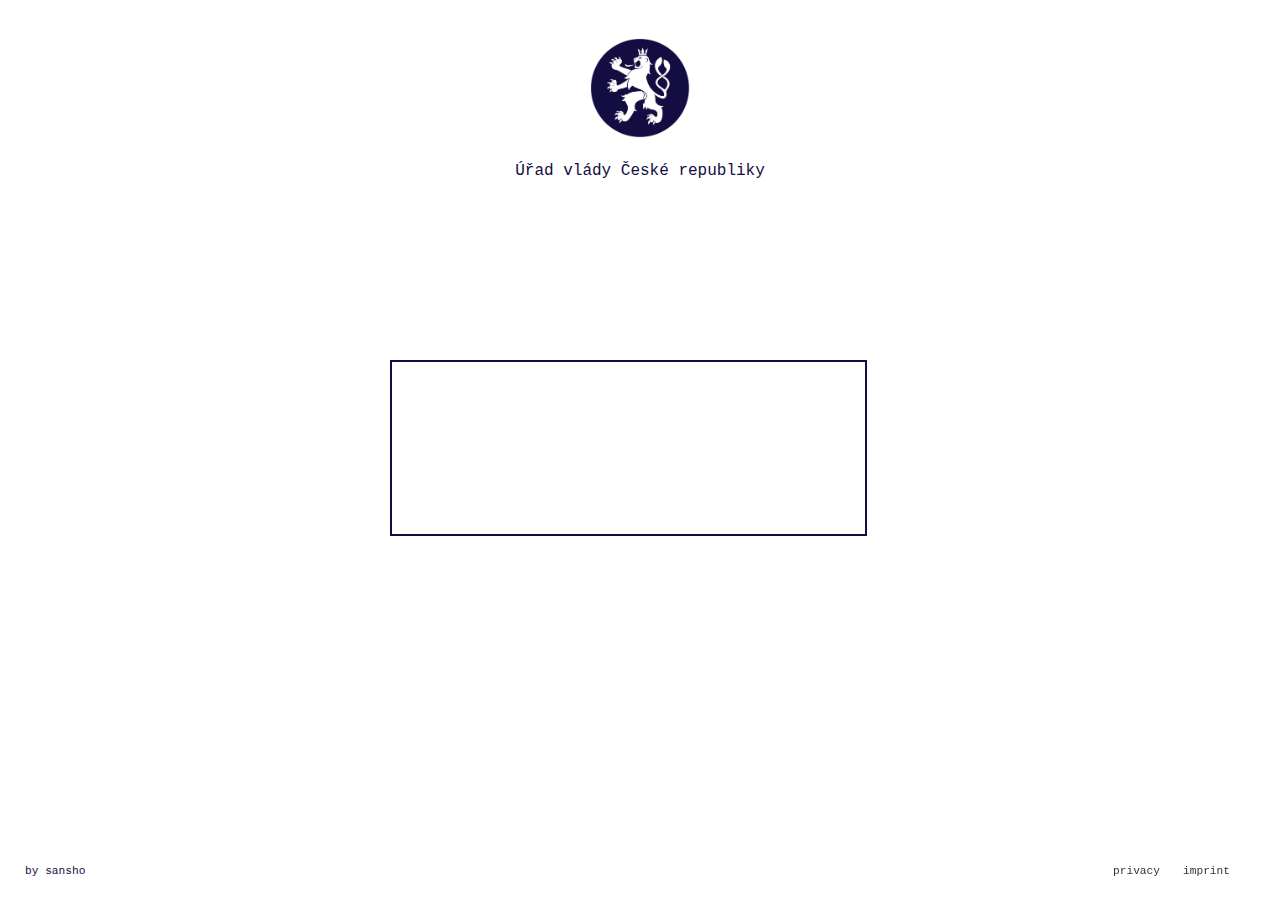
==== Berghaintrainer.html @ 71433478 "remove extra waveform canvas" ====
<!DOCTYPE html>
<!-- saved from url=(0028)https://berghaintrainer.com/ -->
<html class=" js flexbox canvas canvastext webgl no-touch geolocation postmessage websqldatabase indexeddb hashchange history draganddrop websockets rgba hsla multiplebgs backgroundsize borderimage borderradius boxshadow textshadow opacity cssanimations csscolumns cssgradients cssreflections csstransforms csstransforms3d csstransitions fontface generatedcontent video audio localstorage sessionstorage webworkers no-applicationcache svg inlinesvg smil svgclippaths" lang="" style=""><head><meta http-equiv="Content-Type" content="text/html; charset=UTF-8">
    
    <meta http-equiv="X-UA-Compatible" content="IE=edge,chrome=1">
    <title>Trenažer očkování v ČR</title>

    <meta name="author" content="Fabian Burghardt, Vinzenz Aubry, Franz Becker">
    <meta name="publisher" content="Vinzenz Aubry, Fabian Burghardt">
    <meta name="copyright" content="Vinzenz Aubry, Fabian Burghardt">
    <meta name="description" content="Berghaintrainer. An interactive video training for getting into nightclubs.">
    <meta name="keywords" content="berghain, berghaintrainer, berlin, club, sven, video, training">

    <meta name="twitter:card" content="Berghaintrainer">
    <meta name="twitter:title" content="Berghaintrainer">
    <meta name="twitter:description" content="Berghaintrainer. An interactive video training for getting into nightclubs.">
    <meta name="twitter:creator" content="Fabian Burghardt, Vinzenz Aubry, Franz Becker">
    <meta name="twitter:image" content="https://www.berghaintrainer.com/img/thumbnail.png&lt;">

    <meta property="og:title" content="Berghaintrainer">
    <meta property="og:url" content="https://www.berghaintrainer.com/img/thumbnail.png">
    <meta property="og:image" content="https://www.berghaintrainer.com/img/thumbnail.png">

    <meta http-equiv="content-language" content="en">
    <meta name="viewport" content="user-scalable=no, initial-scale=1, maximum-scale=1">
    <link rel="icon" type="image/x-icon" href="https://berghaintrainer.com/favicon.ico">

<script src="./Berghaintrainer_files/osd.js"></script>
<script src="./Berghaintrainer_files/f.txt"></script>
<script src="./Berghaintrainer_files/f(1).txt" id="google_shimpl"></script>
<script type="text/javascript" async="" src="./Berghaintrainer_files/analytics.js"></script>
<script data-ad-client="ca-pub-1758545721344943" async="" src="./Berghaintrainer_files/f(2).txt" data-checked-head="true"></script>

    <!-- Analytics -->
    <!-- Global site tag (gtag.js) - Google Analytics -->
<!--     
    <script async="" src="./Berghaintrainer_files/js"></script>
    <script>
        window.dataLayer = window.dataLayer || [];
        function gtag() { dataLayer.push(arguments); }
        gtag('js', new Date());

        gtag('config', 'UA-77876031-1', { 'anonymize_ip': true });
    </script>
-->

    <script>
      function setCookie(name,value,days) {
    var expires = "";
    if (days) {
        var date = new Date();
        date.setTime(date.getTime() + (days*24*60*60*1000));
        expires = "; expires=" + date.toUTCString();
    }
    document.cookie = name + "=" + (value || "")  + expires + "; path=/";
  }
    function getCookie(name) {
        var nameEQ = name + "=";
        var ca = document.cookie.split(';');
        for(var i=0;i < ca.length;i++) {
            var c = ca[i];
            while (c.charAt(0)==' ') c = c.substring(1,c.length);
            if (c.indexOf(nameEQ) == 0) return c.substring(nameEQ.length,c.length);
        }
        return null;
    }

    var c = getCookie("hasPlayed");
    console.log(c)

    if(c == "true"){
      window.location = "https://berghaintrainer.com/donate.html";
    }else{
      setCookie("hasPlayed", true, 1);
    }

    

    </script>

    <link rel="stylesheet" href="css/normalize.min.css">
    <link rel="stylesheet" href="css/main.css">
    <link rel="stylesheet" href="css/pace.css">

    <script src="./Berghaintrainer_files/modernizr-2.8.3.min.js"></script>
<meta http-equiv="origin-trial" content="[base64]"><link rel="preload" href="./Berghaintrainer_files/f(3).txt" as="script"><script type="text/javascript" src="./Berghaintrainer_files/f(3).txt"></script><link rel="preload" href="./Berghaintrainer_files/f(4).txt" as="script"><script type="text/javascript" src="./Berghaintrainer_files/f(4).txt"></script></head>

<body class="  pace-done"><div class="pace  pace-inactive"><div class="pace-progress" data-progress-text="100%" data-progress="99" style="transform: translate3d(100%, 0px, 0px);">
  <div class="pace-progress-inner"></div>
</div>
<div class="pace-activity"></div></div>
    <script src="./Berghaintrainer_files/pace.min.js"></script>

    <div id="notchrome" style="display: none;">
        <img src="img/logo.png" class="logo">
        <div class="logotext">Úřad vlády České republiky</div>

        <span>Omlouváme se, Trenažer očkování vyžaduje prohlížeč Google Chrome.</span>
    </div>
    <div id="nomedia" style="display: none;">
        <img src="img/logo.png" class="logo">
        <div class="logotext">Úřad vlády České republiky</div>

        <span>Omlouváme se, ale Trenažer očkování potřebuje analyzovat vaši tvář a hlas. Z tohoto důvodu je potřebný přístup k vaší kameře a mikrofonu.
            <strong>Prosím, povolte přístup</strong> kliknutí na ikonu zámku v panelu URL adresy.
            <a id="reloader" style="float:none;">Poté klikněte na aktualizaci stránky a načtěte stránku znovu.</a> Děkujeme.</span>
    </div>

    <div id="noAutoplay" style="display: none;">
        <img src="img/logo.png" class="logo">
        <div class="logotext">Úřad vlády České republiky</div>
        
        <span>Jste připraveni zkusit očkování?</span>
        <div class="readyButton"><p>ANO</p></div>
    </div>

    <div id="notdesktop" style="display: none;">
        <img src="img/logo.png" class="logo">
        <div class="logotext">Úřad vlády České republiky</div>

        <p>Omlouváme se, Trenažer očkování nepodporuje mobilní zařízení. Co třeba odeslat
            <a href="mailto:my@email.address?subject=Trenazer-ockovani&amp;body=Are%20you%20ready%20for%20Sven?%0ahttps://www.berghaintrainer.com">e‑mail</a>
            jako připomínku?</p>
    </div>

    <audio src="videos/sound.mp3" loop="" id="soundbg"></audio>

    <audio src="videos/soundintro.mp3" id="introsound"></audio>
    <div id="container_all">
        <a id="sansho" target="_blank" href="http://sansho.studio/">by sansho</a>
        <span class="imprintlink inactive"></span>
        <span class="privacylink inactive"></span>
        <div id="cam_container" class="container_small">
            <video id="videoel" width="300" height="225" preload="auto" loop="">
            </video>
            <canvas id="cam_overlay" width="300" height="225"></canvas>
        </div>
        <div id="emotion_chart" style="display: none;">
            <span class="factors">známosti bohatsví loajalita AB-faktor</span>
        </div>
        <div id="waveform" style="display: none;">
        </div>
        <div id="intro">
            <img src="img/logo.png" class="logo">
            <div class="logotext">Úřad vlády České republiky</div>

            <div class="box">
                <span>
                    <a class="h1 go">Vítejte v Trenažeru očkování.
                        <span>&nbsp;</span>
                    </a>
                    <br>
                    <a class="h2 go">Trenažer potřebuje přístup k vaší webkameře
                        <span>&nbsp;</span>
                    </a>
                    <br>
                    <a class="h3 go">a mikrofonu pro analýzu řeči vašeho těla.
                        <span>&nbsp;</span>
                    </a>
                    <br>
                    <a class="h4 go">Zvyšte hlasitost zvuku a
                        <strong>řekněte OUKEJ</strong>
                        <span>&nbsp;</span>
                    </a>
                    <br>
                    <a class="h5 go">pro zahájení vašeho tréninku.
                        <span>&nbsp;</span>
                    </a>
                    <span>
            </span></span></div>
        </div>
        <div class="videosection">
            <h3 id="subtitle"></h3>
            <video id="introvideo">
                <source src="videos/intro.mp4" type="video/mp4">
            </video>
            <div id="videoloader" style="display: none;">
                <img class="logo2 loader" src="./Berghaintrainer_files/logo_y.png">
            </div>
            <video id="main1" style="display: none;">
                <source type="video/mp4" src="videos/question1-1.mp4">
            </video>
            <video id="main2" style="display: none;">
                <source type="video/mp4" src="videos/question2-1.mp4">
            </video>
            <video id="main3" style="display: none;">
                <source type="video/mp4" src="videos/question3-1.mp4">
            </video>
            <video id="main4" style="display: none;">
                <source type="video/mp4" src="videos/question4-1.mp4">
            </video>
        </div>
        <img src="./Berghaintrainer_files/speak.png" class="speakCircle" style="display: none;">
        <div id="end" style="display: none;">
            <span>
                <div id="getin"></div>
                <br>
                <span class="resulz"></span>
                <br>
                <br>Sdílejte vaše výsledky:
                <br>
                <br>
                <img src="./Berghaintrainer_files/twitter.png" class="sharer button tweetz" data-sharer="twitter" data-hashtags="berghaintrainer" data-url="https://berghaintrainer.com">
                <img src="./Berghaintrainer_files/facebook.png" class="sharer button" data-sharer="facebook" data-url="https://berghaintrainer.com">
                <br>
                <br> made by
                <a href="http://sansho.studio/" style="text-decoration: none; color: yellow">sansho.studio</a>
                <form action="https://www.paypal.com/cgi-bin/webscr" method="post" target="_top" style="margin-top:12px">
                    <input type="hidden" name="cmd" value="_s-xclick">
                    <input type="hidden" name="hosted_button_id" value="2FG223U4JQSRL">
                    <input type="image" src="./Berghaintrainer_files/donate.png" width="200" border="0" name="submit" title="PayPal - The safer, easier way to pay online!" alt="Donate with PayPal button">
                    <img alt="" border="0" src="./Berghaintrainer_files/pixel.gif" width="1" height="1">
                </form>
            </span>
            <div id="curated">
                <a style="margin-right:10px;">By:</a>
                <div id="made"><a href="https://twitter.com/fabuchao" target="_blank" class="curated1"> @fabuchao</a> &amp; <a href="https://www.instagram.com/vinzenzaubry/" target="_blank" class="curated1 twentypx">@vinzenzaubry</a> Camera: <a href="https://www.instagram.com/franz.becker/" target="_blank" class="curated1 twentypx">@franz.becker</a> Sven: <a href="https://twitter.com/svengelhaus" target="_blank" class="curated1">@svengelhaus</a></div>
            </div>
        </div>
        <div id="norecognition" style="display: none;">
            <div class="alertbox">
                <p>Hlas nebyl rozpoznán. Zkuste prosím znovy načíst stránku.</p>
                <button id="refreshButton">Načíst znovu</button>
            </div>
        </div>
        <div id="nomicallowed" style="display: none;">
            <div class="alertbox">
                <p>Prosím povolte přístup k vašemu mikrofonu. Potřebujeme jej k analýze vašeho hlasu.</p>
                <button id="refreshButton">Načíst znovu</button>
            </div>
        </div>
        <div class="recognitionwrapper">
            <!-- Recognition Language Selection, Debug Info and Text result. -->
            <select id="select_language" onchange="updateCountry()"></select>
            <select id="select_dialect"></select>
            <div id="info">
                <p id="info_start">Click on the microphone icon and begin speaking.</p>
                <p id="info_speak_now">Speak now.</p>
                <p id="info_no_speech">No speech was detected. You may need to adjust your
                    <a href="https://support.google.com/chrome/bin/answer.py?hl=en&amp;answer=1407892">
                        microphone settings</a>.</p>
                <p id="info_no_microphone" style="display:none">
                    No microphone was found. Ensure that a microphone is installed and that
                    <a href="https://support.google.com/chrome/bin/answer.py?hl=en&amp;answer=1407892">
                        microphone settings</a> are configured correctly.</p>
                <p id="info_allow">Click the "Allow" button above to enable your microphone.</p>
                <p id="info_denied">Permission to use microphone was denied.</p>
                <p id="info_blocked">Permission to use microphone is blocked. To change, go to chrome://settings/contentExceptions#media-stream</p>
                <p id="info_upgrade">Web Speech API is not supported by this browser. Upgrade to
                    <a href="https://www.google.com/chrome">Chrome</a>
                    version 25 or later.</p>
            </div>
            <div id="results">
                <span id="final_span" class="final"></span>
                <span id="interim_span" class="interim"></span>
                <p>
            </p></div>
            <!--container all div close -->
        </div>

        <div id="redFlash" style="display: none;"></div>
        <div id="imprint">
            <div class="imprint">
                <h1>Imprint
                    <br>
                </h1>
                <div id="imprintname">Fabian Burghardt, Vinzenz Aubry</div>
                Holteistr. 12
                <br> 10245 Berlin, Germany
                <br> Mail:
                <strong>complaints(ät)berghaintrainer.com</strong>
                <br> www.berghaintrainer.com
                <br>

                <br> Berghaintrainer.com speichert keinerlei Video-/Audio Daten.
                <br> Die Inhalte dieser Website werden mit größtmöglicher Sorgfalt erstellt. Der Anbieter übernimmt jedoch keine
                Gewähr für die Richtigkeit, Vollständigkeit und Aktualität der bereitgestellten Inhalte. Die Nutzung der
                Inhalte der Website erfolgt auf eigene Gefahr des Nutzers. Namentlich gekennzeichnete Beiträge geben die
                Meinung des jeweiligen Autors und nicht immer die Meinung des Anbieters wieder. Mit der reinen Nutzung der
                Website des Anbieters kommt keinerlei Vertragsverhältnis zwischen dem Nutzer und dem Anbieter zustande.
                <br>
                <br> Die auf dieser Website veröffentlichten Inhalte unterliegen dem deutschen Urheber- und Leistungsschutzrecht.
                Jede vom deutschen Urheber- und Leistungsschutzrecht nicht zugelassene Verwertung bedarf der vorherigen schriftlichen
                Zustimmung des Anbieters oder jeweiligen Rechteinhabers. Dies gilt insbesondere für Vervielfältigung, Bearbeitung,
                Übersetzung, Einspeicherung, Verarbeitung bzw. Wiedergabe von Inhalten in Datenbanken oder anderen elektronischen
                Medien und Systemen. Inhalte und Rechte Dritter sind dabei als solche gekennzeichnet. Die unerlaubte Vervielfältigung
                oder Weitergabe einzelner Inhalte oder kompletter Seiten ist nicht gestattet und strafbar. Lediglich die
                Herstellung von Kopien und Downloads für den persönlichen, privaten und nicht kommerziellen Gebrauch ist
                erlaubt. Die Darstellung dieser Website in fremden Frames ist nur mit schriftlicher Erlaubnis zulässig.Der
                Anbieter weist ausdrücklich darauf hin, dass die Datenübertragung im Internet (z.B. bei der Kommunikation
                per E-Mail) Sicherheitslücken aufweisen und nicht lückenlos vor dem Zugriff durch Dritte geschützt werden
                kann. Die Verwendung der Kontaktdaten des Impressums zur gewerblichen Werbung ist ausdrücklich nicht erwünscht,
                es sei denn der Anbieter hatte zuvor seine schriftliche Einwilligung erteilt oder es besteht bereits eine
                Geschäftsbeziehung. Der Anbieter und alle auf dieser Website genannten Personen widersprechen hiermit jeder
                kommerziellen Verwendung und Weitergabe ihrer Daten.
                <br>
                <br> Der Nutzung von im Rahmen der Impressumspflicht veröffentlichten Kontaktdaten durch Dritte zur Übersendung
                von nicht ausdrücklich angeforderter Werbung und Informationsmaterialien wird hiermit ausdrücklich widersprochen.
                Der Betreiber der Seiten behält sich ausdrücklich rechtliche Schritte im Falle der unverlangten Zusendung
                von Werbeinformationen, etwa durch Spam-Mails, vor.
                <br>
                <br> Diese Website benutzt Google Analytics, einen Webanalysedienst der Google Inc. („Google“). Google Analytics
                verwendet sog. „Cookies“, Textdateien, die auf Ihrem Computer gespeichert werden und die eine Analyse der
                Benutzung der Website durch Sie ermöglichen. Die durch den Cookie erzeugten Informationen über Ihre Benutzung
                dieser Website werden in der Regel an einen Server von Google in den USA übertragen und dort gespeichert.
                Im Falle der Aktivierung der IP-Anonymisierung auf dieser Webseite, wird Ihre IP-Adresse von Google jedoch
                innerhalb von Mitgliedstaaten der Europäischen Union oder in anderen Vertragsstaaten des Abkommens über den
                Europäischen Wirtschaftsraum zuvor gekürzt. Nur in Ausnahmefällen wird die volle IP-Adresse an einen Server
                von Google in den USA übertragen und dort gekürzt. Im Auftrag des Betreibers dieser Website wird Google diese
                Informationen benutzen, um Ihre Nutzung der Website auszuwerten, um Reports über die Websiteaktivitäten zusammenzustellen
                und um weitere mit der Websitenutzung und der Internetnutzung verbundene Dienstleistungen gegenüber dem Websitebetreiber
                zu erbringen. Die im Rahmen von Google Analytics von Ihrem Browser übermittelte IP-Adresse wird nicht mit
                anderen Daten von Google zusammengeführt. Sie können die Speicherung der Cookies durch eine entsprechende
                Einstellung Ihrer Browser-Software verhindern; wir weisen Sie jedoch darauf hin, dass Sie in diesem Fall
                gegebenenfalls nicht sämtliche Funktionen dieser Website vollumfänglich werden nutzen können. Sie können
                darüber hinaus die Erfassung der durch das Cookie erzeugten und auf Ihre Nutzung der Website bezogenen Daten
                (inkl. Ihrer IP-Adresse) an Google sowie die Verarbeitung dieser Daten durch Google verhindern, indem sie
                das unter dem folgenden Link (http://tools.google.com/dlpage/gaoptout?hl=de) verfügbare Browser-Plugin herunterladen
                und installieren.
            </div>
        </div>

        <div id="privacy">
            <div class="privacy">
                <h1>Privacy Policy</h1>
                <h2>1. An overview of data protection</h2>
                <h3>General</h3>
                <p>The following gives a simple overview of what happens to your personal information when you visit our website.
                    Personal information is any data with which you could be personally identified. Detailed information
                    on the subject of data protection can be found in our privacy policy found below.</p>
                <h3>Data collection on our website</h3>
                <p>
                    <strong>Who is responsible for the data collection on this website?</strong>
                </p>
                <p>The data collected on this website are processed by the website operator. The operator's contact details
                    can be found in the website's required legal notice.</p>
                <p>
                    <strong>How do we collect your data?</strong>
                </p>
                <p>Some data are collected when you provide it to us. This could, for example, be data you enter on a contact
                    form.</p>
                <p>Other data are collected automatically by our IT systems when you visit the website. These data are primarily
                    technical data such as the browser and operating system you are using or when you accessed the page.
                    These data are collected automatically as soon as you enter our website.</p>
                <p>
                    <strong>What do we use your data for?</strong>
                </p>
                <p>Part of the data is collected to ensure the proper functioning of the website. Other data can be used to
                    analyze how visitors use the site.</p>
                <p>
                    <strong>What rights do you have regarding your data?</strong>
                </p>
                <p>You always have the right to request information about your stored data, its origin, its recipients, and
                    the purpose of its collection at no charge. You also have the right to request that it be corrected,
                    blocked, or deleted. You can contact us at any time using the address given in the legal notice if you
                    have further questions about the issue of privacy and data protection. You may also, of course, file
                    a complaint with the competent regulatory authorities.</p>
                <h3>Analytics and third-party tools</h3>
                <p>When visiting our website, statistical analyses may be made of your surfing behavior. This happens primarily
                    using cookies and analytics. The analysis of your surfing behavior is usually anonymous, i.e. we will
                    not be able to identify you from this data. You can object to this analysis or prevent it by not using
                    certain tools. Detailed information can be found in the following privacy policy.</p>
                <p>You can object to this analysis. We will inform you below about how to exercise your options in this regard.</p>
                <h2>2. General information and mandatory information</h2>
                <h3>Data protection</h3>
                <p>The operators of this website take the protection of your personal data very seriously. We treat your personal
                    data as confidential and in accordance with the statutory data protection regulations and this privacy
                    policy.</p>
                <p>If you use this website, various pieces of personal data will be collected. Personal information is any data
                    with which you could be personally identified. This privacy policy explains what information we collect
                    and what we use it for. It also explains how and for what purpose this happens.</p>
                <p>Please note that data transmitted via the internet (e.g. via email communication) may be subject to security
                    breaches. Complete protection of your data from third-party access is not possible.</p>
                <h3>Revocation of your consent to the processing of your data</h3>
                <p>Many data processing operations are only possible with your express consent. You may revoke your consent
                    at any time with future effect. An informal email making this request is sufficient. The data processed
                    before we receive your request may still be legally processed.</p>
                <h3>SSL or TLS encryption</h3>
                <p>This site uses SSL or TLS encryption for security reasons and for the protection of the transmission of confidential
                    content, such as the inquiries you send to us as the site operator. You can recognize an encrypted connection
                    in your browser's address line when it changes from "http://" to "https://" and the lock icon is displayed
                    in your browser's address bar.</p>
                <p>If SSL or TLS encryption is activated, the data you transfer to us cannot be read by third parties.</p>
                <h3>Information, blocking, deletion</h3>
                <p>As permitted by law, you have the right to be provided at any time with information free of charge about
                    any of your personal data that is stored as well as its origin, the recipient and the purpose for which
                    it has been processed. You also have the right to have this data corrected, blocked or deleted. You can
                    contact us at any time using the address given in our legal notice if you have further questions on the
                    topic of personal data.</p>
                <h3>Opposition to promotional emails</h3>
                <p>We hereby expressly prohibit the use of contact data published in the context of website legal notice requirements
                    with regard to sending promotional and informational materials not expressly requested. The website operator
                    reserves the right to take specific legal action if unsolicited advertising material, such as email spam,
                    is received.</p>
                <h2>3. Data collection on our website</h2>
                <h3>Cookies</h3>
                <p>Some of our web pages use cookies. Cookies do not harm your computer and do not contain any viruses. Cookies
                    help make our website more user-friendly, efficient, and secure. Cookies are small text files that are
                    stored on your computer and saved by your browser.</p>
                <p>Most of the cookies we use are so-called "session cookies." They are automatically deleted after your visit.
                    Other cookies remain in your device's memory until you delete them. These cookies make it possible to
                    recognize your browser when you next visit the site.</p>
                <p>You can configure your browser to inform you about the use of cookies so that you can decide on a case-by-case
                    basis whether to accept or reject a cookie. Alternatively, your browser can be configured to automatically
                    accept cookies under certain conditions or to always reject them, or to automatically delete cookies
                    when closing your browser. Disabling cookies may limit the functionality of this website.</p>
                <p>Cookies which are necessary to allow electronic communications or to provide certain functions you wish to
                    use (such as the shopping cart) are stored pursuant to Art. 6 paragraph 1, letter f of DSGVO. The website
                    operator has a legitimate interest in the storage of cookies to ensure an optimized service provided
                    free of technical errors. If other cookies (such as those used to analyze your surfing behavior) are
                    also stored, they will be treated separately in this privacy policy.</p>
                <h3>Server log files</h3>
                <p>The website provider automatically collects and stores information that your browser automatically transmits
                    to us in "server log files". These are:</p>
                <ul>
                    <li>Browser type and browser version</li>
                    <li>Operating system used</li>
                    <li>Referrer URL</li>
                    <li>Host name of the accessing computer</li>
                    <li>Time of the server request</li>
                    <li>IP address</li>
                </ul>
                <p>These data will not be combined with data from other sources.</p>
                <p>The basis for data processing is Art. 6 (1) (f) DSGVO. The website operator has a legitimate interest to
                    ensure an optimized service provided free of technical errors. Therefore server log files have to be
                    stored.</p>
                <h3>Contact form</h3>
                <p>Should you send us questions via the contact form, we will collect the data entered on the form, including
                    the contact details you provide, to answer your question and any follow-up questions. We do not share
                    this information without your permission.</p>
                <p>We will, therefore, process any data you enter onto the contact form only with your consent per Art. 6 (1)(a)
                    DSGVO. You may revoke your consent at any time. An informal email making this request is sufficient.
                    The data processed before we receive your request may still be legally processed.</p>
                <p>We will retain the data you provide on the contact form until you request its deletion, revoke your consent
                    for its storage, or the purpose for its storage no longer pertains (e.g. after fulfilling your request).
                    Any mandatory statutory provisions, especially those regarding mandatory data retention periods, remain
                    unaffected by this provision.</p>
                <h2>4. Analytics and advertising</h2>
                <h3>Google Analytics</h3>
                <p>This website uses Google Analytics, a web analytics service. It is operated by Google Inc., 1600 Amphitheatre
                    Parkway, Mountain View, CA 94043, USA.</p>
                <p>Google Analytics uses so-called "cookies". These are text files that are stored on your computer and that
                    allow an analysis of the use of the website by you. The information generated by the cookie about your
                    use of this website is usually transmitted to a Google server in the USA and stored there.</p>
                <p>Google Analytics cookies are stored based on Art. 6 (1) (f) DSGVO. The website operator has a legitimate
                    interest in analyzing user behavior to optimize both its website and its advertising.</p>
                <p>
                    <strong>IP anonymization</strong>
                </p>
                <p>We have activated the IP anonymization feature on this website. Your IP address will be shortened by Google
                    within the European Union or other parties to the Agreement on the European Economic Area prior to transmission
                    to the United States. Only in exceptional cases is the full IP address sent to a Google server in the
                    US and shortened there. Google will use this information on behalf of the operator of this website to
                    evaluate your use of the website, to compile reports on website activity, and to provide other services
                    regarding website activity and Internet usage for the website operator. The IP address transmitted by
                    your browser as part of Google Analytics will not be merged with any other data held by Google.</p>
                <p>
                    <strong>Browser plugin</strong>
                </p>
                <p>You can prevent these cookies being stored by selecting the appropriate settings in your browser. However,
                    we wish to point out that doing so may mean you will not be able to enjoy the full functionality of this
                    website. You can also prevent the data generated by cookies about your use of the website (incl. your
                    IP address) from being passed to Google, and the processing of these data by Google, by downloading and
                    installing the browser plugin available at the following link:
                    <a href="https://tools.google.com/dlpage/gaoptout?hl=en" target="_blank">https://tools.google.com/dlpage/gaoptout?hl=en</a>.</p>
                <p>
                    <strong>Objecting to the collection of data</strong>
                </p>
                <p>You can prevent the collection of your data by Google Analytics by clicking on the following link. An opt-out
                    cookie will be set to prevent your data from being collected on future visits to this site:
                    <a href="javascript:gaOptout();">Disable Google Analytics</a>.</p>
                <p>For more information about how Google Analytics handles user data, see Google's privacy policy:
                    <a href="https://support.google.com/analytics/answer/6004245?hl=en" target="_blank">https://support.google.com/analytics/answer/6004245?hl=en</a>.</p>
                <p>
                    <strong>Outsourced data processing</strong>
                </p>
                <p>We have entered into an agreement with Google for the outsourcing of our data processing and fully implement
                    the strict requirements of the German data protection authorities when using Google Analytics.</p>

                <h2>5. Newsletter</h2>
                <h3>Newsletter data</h3>
                <p>If you would like to receive our newsletter, we require a valid email address as well as information that
                    allows us to verify that you are the owner of the specified email address and that you agree to receive
                    this newsletter. No additional data is collected or is only collected on a voluntary basis. We only use
                    this data to send the requested information and do not pass it on to third parties.</p>
                <p>We will, therefore, process any data you enter onto the contact form only with your consent per Art. 6 (1)
                    (a) DSGVO. You can revoke consent to the storage of your data and email address as well as their use
                    for sending the newsletter at any time, e.g. through the "unsubscribe" link in the newsletter. The data
                    processed before we receive your request may still be legally processed.</p>
                <p>The data provided when registering for the newsletter will be used to distribute the newsletter until you
                    cancel your subscription when said data will be deleted. Data we have stored for other purposes (e.g.
                    email addresses for the members area) remain unaffected.</p>
                <h3>MailChimp</h3>
                <p>This website uses the services of MailChimp to send newsletters. This service is provided by Rocket Science
                    Group LLC, 675 Ponce De Leon Ave NE, Suite 5000, Atlanta, GA 30308, USA.</p>
                <p>MailChimp is a service which organizes and analyzes the distribution of newsletters. If you provide data
                    (e.g. your email address) to subscribe to our newsletter, it will be stored on MailChimp servers in the
                    USA.</p>
                <p>MailChimp is certified under the EU-US Privacy Shield. The Privacy Shield is an agreement between the European
                    Union (EU) and the US to ensure compliance with European privacy standards in the United States.</p>
                <p>We use MailChimp to analyze our newsletter campaigns. When you open an email sent by MailChimp, a file included
                    in the email (called a web beacon) connects to MailChimp's servers in the United States. This allows
                    us to determine if a newsletter message has been opened and which links you click on. In addition, technical
                    information is collected (e.g. time of retrieval, IP address, browser type, and operating system). This
                    information cannot be assigned to a specific recipient. It is used exclusively for the statistical analysis
                    of our newsletter campaigns. The results of these analyses can be used to better tailor future newsletters
                    to your interests.</p>
                <p>If you do not want your usage of the newsletter to be analyzed by MailChimp, you will have to unsubscribe
                    from the newsletter. For this purpose, we provide a link in every newsletter we send. You can also unsubscribe
                    from the newsletter directly on the website.</p>
                <p>Data processing is based on Art. 6 (1) (a) DSGVO. You may revoke your consent at any time by unsubscribing
                    to the newsletter. The data processed before we receive your request may still be legally processed.</p>
                <p>The data provided when registering for the newsletter will be used to distribute the newsletter until you
                    cancel your subscription when said data will be deleted from our servers and those of MailChimp. Data
                    we have stored for other purposes (e.g. email addresses for the members area) remains unaffected.</p>
                <p>For details, see the MailChimp privacy policy at
                    <a href="https://mailchimp.com/legal/terms/" target="_blank">https://mailchimp.com/legal/terms/</a>.</p>
                <p>
                    <strong>Completion of a data processing agreement</strong>
                </p>
                <p>We have entered into a data processing agreement with MailChimp, in which we require MailChimp to protect
                    the data of our customers and not to disclose said data to third parties. This agreement may be viewed
                    at the following link:
                    <a href="https://mailchimp.com/legal/forms/data-processing-agreement/sample-agreement/" target="_blank">https://mailchimp.com/legal/forms/data-processing-agreement/sample-agreement/</a>.</p>
                <h2>6. Plugins and tools</h2>
                <h3>YouTube</h3>
                <p>Our website uses plugins from YouTube, which is operated by Google. The operator of the pages is YouTube
                    LLC, 901 Cherry Ave., San Bruno, CA 94066, USA.</p>
                <p>If you visit one of our pages featuring a YouTube plugin, a connection to the YouTube servers is established.
                    Here the YouTube server is informed about which of our pages you have visited.</p>
                <p>If you're logged in to your YouTube account, YouTube allows you to associate your browsing behavior directly
                    with your personal profile. You can prevent this by logging out of your YouTube account.</p>
                <p>YouTube is used to help make our website appealing. This constitutes a justified interest pursuant to Art.
                    6 (1) (f) DSGVO.</p>
                <p>Further information about handling user data, can be found in the data protection declaration of YouTube
                    under
                    <a href="https://www.google.de/intl/de/policies/privacy" target="_blank">https://www.google.de/intl/de/policies/privacy</a>.</p>
                <h3>Vimeo</h3>
                <p>Our website uses features provided by the Vimeo video portal. This service is provided by Vimeo Inc., 555
                    West 18th Street, New York, New York 10011, USA.</p>
                <p>If you visit one of our pages featuring a Vimeo plugin, a connection to the Vimeo servers is established.
                    Here the Vimeo server is informed about which of our pages you have visited. In addition, Vimeo will
                    receive your IP address. This also applies if you are not logged in to Vimeo when you visit our website
                    or do not have a Vimeo account. The information is transmitted to a Vimeo server in the US, where it
                    is stored.</p>
                <p>If you are logged in to your Vimeo account, Vimeo allows you to associate your browsing behavior directly
                    with your personal profile. You can prevent this by logging out of your Vimeo account.</p>
                <p>For more information on how to handle user data, please refer to the Vimeo Privacy Policy at
                    <a href="https://vimeo.com/privacy" target="_blank">https://vimeo.com/privacy</a>.</p>
                <h3>Google Web Fonts</h3>
                <p>For uniform representation of fonts, this page uses web fonts provided by Google. When you open a page, your
                    browser loads the required web fonts into your browser cache to display texts and fonts correctly.</p>
                <p>For this purpose your browser has to establish a direct connection to Google servers. Google thus becomes
                    aware that our web page was accessed via your IP address. The use of Google Web fonts is done in the
                    interest of a uniform and attractive presentation of our website. This constitutes a justified interest
                    pursuant to Art. 6 (1) (f) DSGVO.</p>
                <p>If your browser does not support web fonts, a standard font is used by your computer.</p>
                <p>Further information about handling user data, can be found at
                    <a href="https://developers.google.com/fonts/faq" target="_blank">https://developers.google.com/fonts/faq</a> and in Google's privacy policy at
                    <a href="https://www.google.com/policies/privacy/" target="_blank">https://www.google.com/policies/privacy/</a>.</p>
                <h3>Google Maps</h3>
                <p>This site uses the Google Maps map service via an API. It is operated by Google Inc., 1600 Amphitheatre Parkway,
                    Mountain View, CA 94043, USA.</p>
                <p>To use Google Maps, it is necessary to save your IP address. This information is generally transmitted to
                    a Google server in the USA and stored there. The provider of this site has no influence on this data
                    transfer.</p>
                <p>The use of Google Maps is in the interest of making our website appealing and to facilitate the location
                    of places specified by us on the website. This constitutes a justified interest pursuant to Art. 6 (1)
                    (f) DSGVO.</p>
                <p>Further information about handling user data, can be found in the data protection declaration of Google at
                    <a href="https://www.google.de/intl/de/policies/privacy/" target="_blank">https://www.google.de/intl/de/policies/privacy/</a>.</p>

            </div>
        </div>

        <script src="./Berghaintrainer_files/jquery.min.js"></script>
        <script>window.jQuery || document.write('<script src="js/vendor/jquery-1.11.2.min.js"><\/script>')</script>
        <script src="./Berghaintrainer_files/sharer.min.js"></script>
        <!--Speach Recognition-->
        <script src="./Berghaintrainer_files/annyang.min.js"></script>
        <!--Face tracking -->
        <script src="./Berghaintrainer_files/utils.js"></script>
        <script src="./Berghaintrainer_files/clmtrackr.min.js"></script>
        <script src="./Berghaintrainer_files/model_pca_20_svm_emotionDetection.js"></script>
        <!--Speech & emotion evaluation -->
        <script src="./Berghaintrainer_files/Stats.js"></script>
        <script src="./Berghaintrainer_files/d3.min.js"></script>
        <script src="./Berghaintrainer_files/emotion_classifier.js"></script>
        <script src="./Berghaintrainer_files/emotionmodel.js"></script>
        <!-- main wavesurfer.js lib -->
        <script src="./Berghaintrainer_files/wavesurfer.min.js"></script>
        <!-- wavesurfer.js microphone -->
        <script src="./Berghaintrainer_files/wavesurfer.microphone.min.js"></script>
        <script src="./Berghaintrainer_files/logsKopie.js"></script>


</div><ins class="adsbygoogle adsbygoogle-noablate" data-adsbygoogle-status="done" style="display: none !important;"><ins id="aswift_0_expand" style="display:inline-table;border:none;height:0px;margin:0;padding:0;position:relative;visibility:visible;width:0px;background-color:transparent;" tabindex="0" title="Advertisement" aria-label="Advertisement"><ins id="aswift_0_anchor" style="display:block;border:none;height:0px;margin:0;padding:0;position:relative;visibility:visible;width:0px;background-color:transparent;"><iframe id="aswift_0" name="aswift_0" style="left:0;position:absolute;top:0;border:0;width:undefinedpx;height:undefinedpx;" sandbox="allow-forms allow-popups allow-popups-to-escape-sandbox allow-same-origin allow-scripts allow-top-navigation-by-user-activation" frameborder="0" src="./Berghaintrainer_files/ads.html" marginwidth="0" marginheight="0" vspace="0" hspace="0" allowtransparency="true" scrolling="no" allowfullscreen="true" data-google-container-id="a!0" data-load-complete="true"></iframe></ins></ins></ins><iframe id="google_osd_static_frame_563300173250" name="google_osd_static_frame" style="display: none; width: 0px; height: 0px;" src="./Berghaintrainer_files/saved_resource.html"></iframe><canvas width="11px" height="781px" id="renderCanvas" style="display:none;"></canvas></body><iframe id="google_esf" name="google_esf" src="./Berghaintrainer_files/zrt_lookup.html" data-ad-client="ca-pub-1758545721344943" style="display: none;"></iframe></html>
---- css/main.css ----
body > :not(.pace),body:before,body:after {
  -webkit-transition:opacity .4s ease-in-out;
  -moz-transition:opacity .4s ease-in-out;
  -o-transition:opacity .4s ease-in-out;
  -ms-transition:opacity .4s ease-in-out;
  transition:opacity .4s ease-in-out
}
body:not(.pace-done) > :not(.pace),body:not(.pace-done):before,body:not(.pace-done):after {
  opacity:0
}
/*! HTML5 Boilerplate v5.0 | MIT License | http://h5bp.com/ */
* {text-decoration: none; padding:0; margin:0; -webkit-user-select: none;outline: none}
html {
    color: #140d41;
    background-color: #140d41;
    font-size: 1em;
    line-height: 1.4;
    font-family: 'Courier';
    outline: none
    -webkit-user-select: none;
}

::-moz-selection {
    background: #b3d4fc;
    text-shadow: none;
}

::selection {
    background: #b3d4fc;
    text-shadow: none;
}

#sansho{
    color: #140d41;
    z-index: 999999999999;
    position: absolute;
    bottom: 20px;
    left: 25px;
    cursor: pointer;
    font-size: 0.7em;
    text-decoration: none;
}

#waveform{
  width: 300px;
  top: -30px;
  right: 30px;
  position: absolute;
  z-index: 30;
}

#curated{
  display: flex;
  position: absolute;
  justify-content: center;
  left: 0px;
  width: 100%;
  bottom: 15px;
}

.curated1{
  color: white;
}
.twentypx{
  margin-right: 40px;
  color: white;
}
.curated1{
    border-bottom:2px solid transparent;
}
.curated1:hover{
  border-bottom:2px solid white;
}

hr {
    display: block;
    height: 1px;
    border: 0;
    border-top: 1px solid #ccc;
    margin: 1em 0;
    padding: 0;
}

wave{
  border-right-style: none!important;
}

#reloader{
  text-decoration: underline;
  cursor: pointer;
  display: inline-block;
}

audio,
canvas,
iframe,
img {
    vertical-align: middle;
}

fieldset {
    border: 0;
    margin: 0;
    padding: 0;
}

textarea {
    resize: vertical;
}

.browserupgrade {
    margin: 0.2em 0;
    background: white;
    color: #140d41;
    padding: 0.2em 0;
}


/* ==========================================================================
   Author's custom styles
   ========================================================================== */



.videosection video
{
    position: fixed;
    top: 50%;
    left: 50%;
    min-width: 100%;
    min-height: 100%;
    width: auto;
    height: auto;
    z-index: -100;
    -webkit-transform: translateX(-50%) translateY(-50%);
}




.permissions{
    position: fixed;
    width: auto;
    height: auto;
    background-color: red;
}

/*video
{
    width: 100%;
    height: auto;
    min-height: 100%;
}*/

#intro {
    z-index: 10;
    width: 100%;
    height: 100%;
    position: absolute;
    left: 0;
    top: 0;
    background: white;
    color: #140d41;
}


.logo{
    width: 100px;
    position: absolute;
    left: 50%;
    margin-left: -50px;
    top: 38px;
    transition:ease 1s;
}

.logotext{
  width: 400px;
  position: absolute;
  left: 0;
  right: 0;
  margin: 0 auto;
  top: 160px;
  transition:ease 1s;
  font-size: 1rem;
  text-align: center;
}

.logo_active{
    width: 200px;
    position: absolute;
    left: 50%;
    margin-left: -100px;
    top: 50%;
    margin-top: -100px;
}


.logo2{
    width: 100px;
    position: absolute;
    left: 50%;
    margin-left: -50px;
    top: 50%;
    margin-top: -50px;
    z-index: 999;
  }


.box{
/*    position: absolute;
    left: 20vw;
    width: 60vw;
    top: 40%;
    text-align: center;*/
    position: absolute;
    left: calc(50% - 250px);
    width: 500px;
    width: auto;
    top: 40%;
    text-align: center;
    border: 2px solid #140d41;
    padding: 30px;
}
.box span{
    color: #140d41;
}
#webcam{
    width: 200px;
    height: 200px;
    position: fixed;
    left: 30px;
    top: 0;
    z-index: 99;
    margin: 0;
    padding:0;
}

#imprint{
  z-index: 12;
  width: 100%;
  min-height: 100%;
  background: red;
  position: absolute;
  left: 0px;
  top: 0px;
  z-index: 9999999;
  display: none;
}

.imprint{
  width: 80%;
  margin-top: 30px;
  margin-left: 30px;
  padding-bottom: 20px;
}

.imprintlink{
  color: #333;
  z-index: 999999999999;
  position: fixed;
  bottom: 20px;
  right: 50px;
  cursor: pointer;
  font-size: 0.7em;
}

.imprintlink:after{
  content: 'imprint';
}
.active:after{
  content: 'close';
}

#privacy{
  z-index: 12;
  width: 100%;
  min-height: 100%;
  background: red;
  position: absolute;
  z-index: 99999999;
  left: 0px;
  top: 0px;
  display: none;
}

.privacy{
  width: 80%;
  margin-top: 30px;
  margin-left: 30px;
  padding-bottom: 20px;
}

.privacylink{
  color: #333;
  z-index: 999999999999;
  position: fixed;
  bottom: 20px;
  right: 120px;
  cursor: pointer;
  font-size: 0.7em;
}

.privacylink:after{
  content: 'privacy';
}
.active:after{
  content: 'close';
}


/* ANIMATION LOADING */
.loader{
  animation: animationFrames linear 1.5s;
  animation-iteration-count: infinite;
  transform-origin: 50% 50%;
  -webkit-animation: animationFrames linear 1.5s;
  -webkit-animation-iteration-count: infinite;
  -webkit-transform-origin: 50% 50%;
}

@keyframes animationFrames{
  0% {
    transform:  rotate(0deg) ;
  }
  5% {
    transform:  rotate(0deg) ;
  }
  15% {
    transform:  rotate(90deg) ;
  }
  25% {
    transform:  rotate(90deg) ;
  }
  44% {
    transform:  rotate(180deg) ;
  }
  54% {
    transform:  rotate(180deg) ;
  }
  54% {
    transform:  rotate(180deg) ;
  }
  70% {
    transform:  rotate(270deg) ;
  }
  80% {
    transform:  rotate(270deg) ;
  }
  94% {
    transform:  rotate(360deg) ;
  }
  100% {
    transform:  rotate(360deg) ;
  }
}

@-webkit-keyframes animationFrames {
  0% {
    -webkit-transform:  rotate(0deg) ;
  }
  5% {
    -webkit-transform:  rotate(0deg) ;
  }
  15% {
    -webkit-transform:  rotate(90deg) ;
  }
  25% {
    -webkit-transform:  rotate(90deg) ;
  }
  44% {
    -webkit-transform:  rotate(180deg) ;
  }
  54% {
    -webkit-transform:  rotate(180deg) ;
  }
  54% {
    -webkit-transform:  rotate(180deg) ;
  }
  70% {
    -webkit-transform:  rotate(270deg) ;
  }
  80% {
    -webkit-transform:  rotate(270deg) ;
  }
  94% {
    -webkit-transform:  rotate(360deg) ;
  }
  100% {
    -webkit-transform:  rotate(360deg) ;
  }
}





.speakCircle {
  position: absolute;
  z-index: 999;
  width: 30vw;
  left: 35vw;
  top: 45vh;
}

.blink {
  animation: blink 1s steps(3, start) 2 forwards;
  -webkit-animation: blink 1s steps(3, start) 2 forwards;
  transition:ease 0.3s;
}
@keyframes blink {
  to {
    visibility: hidden;
  }
}
@-webkit-keyframes blink {
  to {
    visibility: hidden;
  }
}

.recognitionwrapper {
  display: none;
}

#end{
  background-color: transparent;
  width: 100%;
  height: 100%;
  position: absolute;
  left: 0;
  top: 0;
  z-index: 9999;
  color: white;
}
#end span{
  text-align: center;
  width: 100%;
  position: absolute;
  top: 35%;
  font-size: 1.2rem;
}
#end img{
  width: 50px;
  cursor: pointer;
  border-bottom:3px solid transparent;
}
#end img:hover{
  border-bottom:3px solid white;
}

#norecognition{
  width: 100%;
  height: 100%;
  position: absolute;
  left: 0;
  top: 0;
  z-index: 9999;
}

.alertbox{
  z-index: 9999;
  width: 300px;
  height: auto;
  background: #140d41;
  border: 2px solid red;
  position: absolute;
  left: 50%;
  margin-left:-150px;
  top: 50%;
  margin-top: -100px;
  color: red;
  text-align: center;
  padding: 20px;
}
#refreshButton{
  background: red;
  color: #140d41;
  padding: 3px 5px;
  border: none;
  margin-top: 20px;
}

#notchrome, #nomedia{
  z-index: 99999999999;
  width: 100vw;
  height: 100vh;
  background: white;
  position: fixed;
  top: 0px;
  left: 0px;
}
#notchrome span{
  width: 300px;
  text-align: center;
  height: 30px;
  position: absolute;
  left: 50%;
  margin-left: -150px;
  top: 50%;
  margin-top: 100px;
}
#nomedia span{
  width: 60%;
  text-align: center;
  height: 30px;
  position: absolute;
  left: 20%;
  top: 40%;
}

#notdesktop{
  z-index: 999999999999;
  width: 100vw;
  height: 100vh;
  background: white;
  position: fixed;
  top: 0px;
  left: 0px;
}

#notdesktop p{
  width: 90vw;
  text-align: center;
  height: 30px;
  position: absolute;
  top: 20%;
  margin-top: 100px;
  margin-left: 5vw;
  float: none;
}

#notdesktop p a {
    float: none;
}

#noAutoplay{
  z-index: 99999999999;
  width: 100vw;
  height: 100vh;
  background: white;
  position: fixed;
  top: 0px;
  left: 0px;
  display: flex;
  justify-content: center;
  align-items: center;
  flex-direction: column;
  font-size: 2rem;
  display: none;

}

#noAutoplay .readyButton{
  background-color: #140d41;
  padding: 10px 25px 10px 25px;
  cursor: pointer;
  margin-top: 25px;
  margin-bottom: 10vh;
  transition: all 0.3s ease;
}

.readyButton:hover {
  transform: scale(1.1);
}

#noAutoplay .readyButton p {
  color: white;
  font-size: 1.6rem;
}

#subtitle{
  position: absolute;
  left: 0;
  bottom: 50px;
  color: white;
  text-align: center;
  width: 100%;
  pointer-events:none;
  font-size: 2em;
  font-weight: 400;
}

.typewrite{pointer-events:none;}

#redFlash {
  background-color: red;
/*  background-color: #ffff00;*/
  position: fixed;
  top: 0;
  left: 0;
  width: 100vw;
  height: 100vh;
  mix-blend-mode: multiply;
  z-index: 999;
}

.prePermissions {
  z-index: 99999999;
}

/* ==========================================================================
   Media Queries
   ========================================================================== */

@media only screen and (min-width: 35em) {

}

@media print,
       (-o-min-device-pixel-ratio: 5/4),
       (-webkit-min-device-pixel-ratio: 1.25),
       (min-resolution: 120dpi) {

}

/* ==========================================================================
   Helper classes
   ========================================================================== */

.hidden {
    display: none !important;
    visibility: hidden;
}

.visuallyhidden {
    border: 0;
    clip: rect(0 0 0 0);
    height: 1px;
    margin: -1px;
    overflow: hidden;
    padding: 0;
    position: absolute;
    width: 1px;
}

.visuallyhidden.focusable:active,
.visuallyhidden.focusable:focus {
    clip: auto;
    height: auto;
    margin: 0;
    overflow: visible;
    position: static;
    width: auto;
}

.invisible {
    visibility: hidden;
}

.clearfix:before,
.clearfix:after {
    content: " ";
    display: table;
}

.clearfix:after {
    clear: both;
}

.clearfix {
    *zoom: 1;
}

/* ==========================================================================
   Print styles
   ========================================================================== */

@media print {
    *,
    *:before,
    *:after {
        background: transparent !important;
        color: #140d41 !important;
        box-shadow: none !important;
        text-shadow: none !important;
    }

    a,
    a:visited {
        text-decoration: underline;
    }

    a[href]:after {
        content: " (" attr(href) ")";
    }

    abbr[title]:after {
        content: " (" attr(title) ")";
    }

    a[href^="#"]:after,
    a[href^="javascript:"]:after {
        content: "";
    }

    pre,
    blockquote {
        border: 1px solid #999;
        page-break-inside: avoid;
    }

    thead {
        display: table-header-group;
    }

    tr,
    img {
        page-break-inside: avoid;
    }

    img {
        max-width: 100% !important;
    }

    p,
    h2,
    h3 {
        orphans: 3;
        widows: 3;
    }

    h2,
    h3 {
        page-break-after: avoid;
    }
}








.resulz{
  width: auto!important;
  height: auto!important;
  display: inline-block!important;
  position: relative!important;
  top: 0!important;
  left: 0!important;
}

/* CAM */
#cam_overlay {
  position: absolute;
  top: 0px;
  left: 0px;
  -o-transform : scaleX(-1);
  -webkit-transform : scaleX(-1);
  transform : scaleX(-1);
  -ms-filter : fliph; /*IE*/
  filter : fliph; /*IE*/
}

#videoel {
  -o-transform : scaleX(-1);
  -webkit-transform : scaleX(-1);
  transform : scaleX(-1);
  -ms-filter : fliph; /*IE*/
  filter : fliph; /*IE*/
}

#cam_container {
position: absolute;
width: 370px;
z-index: 11;
left: 30px;
top: 30px;
transform-origin: 0 0;
transition:ease 0.2s;
}
.container_small{
  transform: scale(0.5);
}
.container_big{
  transform:scale(1);
}

.factors{
    position: absolute;
    width: 300px;
    word-spacing: 10px;
    left: 22px;
    color: white;
    font-size: 13px;
    top: -8px;
    text-align: left;
}


/*#emotion_chart {
margin: 0 auto;
width: 400px;
position: absolute;
left: 0;
bottom: 20px;
}*/

#emotion_chart {
    margin: 0 auto;
    width: 300px;
    text-align: center;
    position: absolute;
    left: calc(50% - 150px);
    top: 30px;
}

#weite40{
  transform: translateX(-14px);
}
#weite100{
  transform: translateX(-10px);
}
#weite160{
  transform: translateX(-2px);
}
#weite220{
  transform: translateX(5px);
}

@media only screen and (max-width: 600px) {
.box{
  transform: scale(0.7);
  border: none;
}
}





@-webkit-keyframes typing {
    from { width: 100%;  }
    to { width:0% }
}
.h1, .h2, .h3, .h4, .h5 { 
    position: relative; 
    float:left;
}
a span {
    position:absolute;
    top:0;
    right:0;
    width:100%;
    background: white;
    box-sizing: border-box;
}
.h1.go span{
     -webkit-animation: typing 1.9s steps(27) forwards;
}

.h2.go span{
     -webkit-animation: typing 2s steps(39) forwards;
                        animation-delay: 2.1s;
}
.h3.go span{
     -webkit-animation: typing 2.1s steps(47) forwards;
                        animation-delay: 4.1s;
}

.h4.go span{
     -webkit-animation: typing 2s steps(31) forwards;
                        animation-delay: 7.1s;
}

.h5.go span{
     -webkit-animation: typing 1.7s steps(23) forwards;
                        animation-delay: 9.1s;
}

/* INTERFACE RESPONSIVE */

@media (max-width: 1000px) {
#emotion_chart {
    left: 3px;
    top: 171px;
    z-index: 99;
    transform: scale(0.9);
}
#waveform{
    top: 180px;
    left: 30px;
    width: 240px;
}
.container_big{
  transform: scale(0.8);
}
}
@media (max-width: 850px) {
  #curated{
    font-size: 0.8em;
  }
  .twentypx{
    margin-right: 15px;
  }
}
---- css/pace.css ----
html{
  background: #140d41;
}

.pace {
  -webkit-pointer-events: none;
  pointer-events: none;
  -webkit-user-select: none;
  -moz-user-select: none;
  user-select: none;
}

.pace-inactive {
  display: none;
}

.pace .pace-progress {
  background-color: white;
  position: fixed;
  z-index: -1;
  top: 0;
  right: 100%;
  bottom: 0;
  width: 100%;
}


.pace .pace-progress:after {
  display: block;
  position: fixed;
  top: 50vh;
  right: 100px;
  content: attr(data-progress-text);
  font-family: 'Courier';
  font-size: 5rem;
  line-height: 1;
  text-align: right;
  color: #140d41;
}
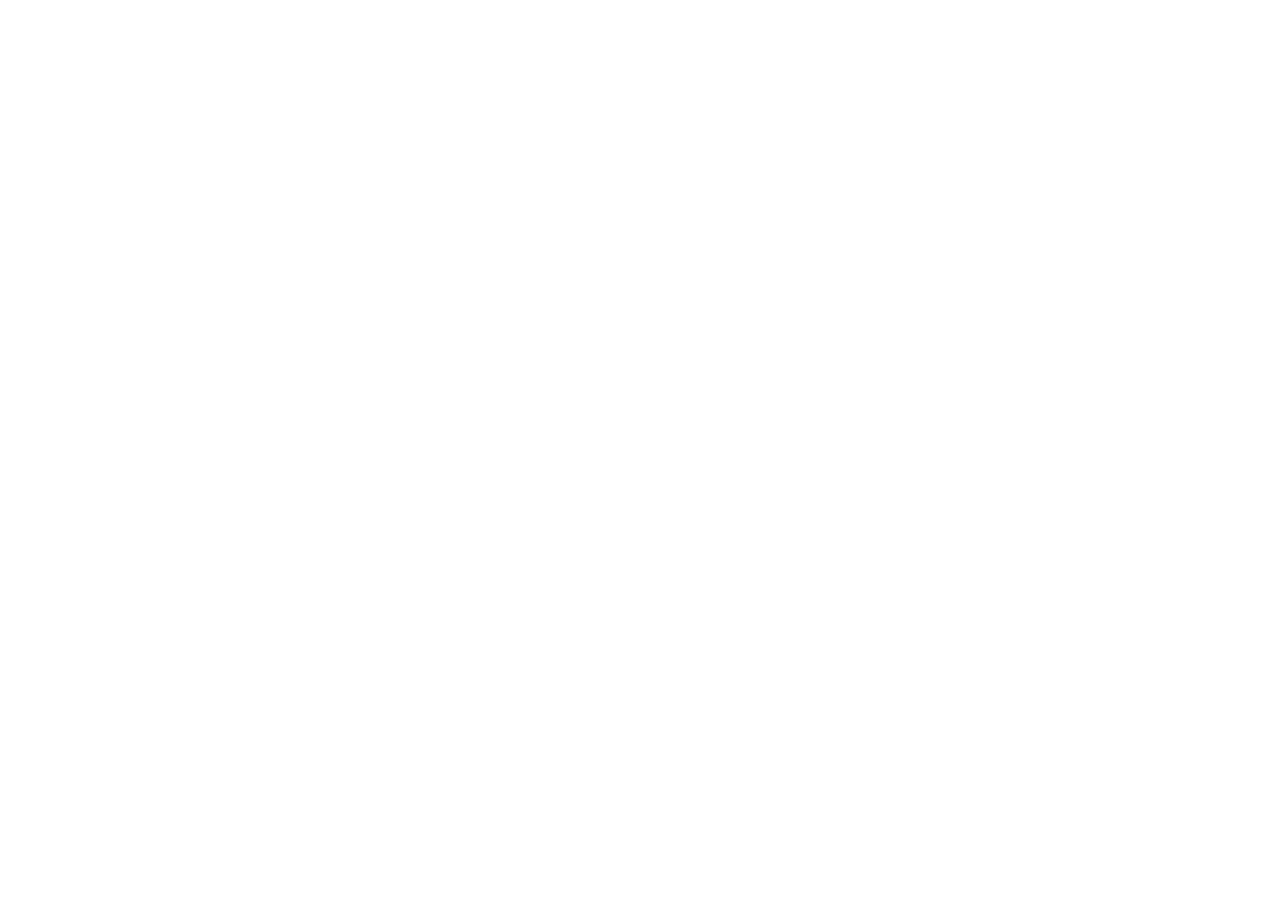
==== commit 18b9182d: "Remove imprint and finish translation" ====
--- a/Berghaintrainer.html
+++ b/Berghaintrainer.html
@@ -1,5 +1,5 @@
 <!DOCTYPE html>
-<!-- saved from url=(0028)https://berghaintrainer.com/ -->
+
 <html class=" js flexbox canvas canvastext webgl no-touch geolocation postmessage websqldatabase indexeddb hashchange history draganddrop websockets rgba hsla multiplebgs backgroundsize borderimage borderradius boxshadow textshadow opacity cssanimations csscolumns cssgradients cssreflections csstransforms csstransforms3d csstransitions fontface generatedcontent video audio localstorage sessionstorage webworkers no-applicationcache svg inlinesvg smil svgclippaths" lang="" style=""><head><meta http-equiv="Content-Type" content="text/html; charset=UTF-8">
     
     <meta http-equiv="X-UA-Compatible" content="IE=edge,chrome=1">
@@ -74,8 +74,6 @@
       setCookie("hasPlayed", true, 1);
     }
 
-    
-
     </script>
 
     <link rel="stylesheet" href="css/normalize.min.css">
@@ -85,9 +83,12 @@
     <script src="./Berghaintrainer_files/modernizr-2.8.3.min.js"></script>
 <meta http-equiv="origin-trial" content="[base64]"><link rel="preload" href="./Berghaintrainer_files/f(3).txt" as="script"><script type="text/javascript" src="./Berghaintrainer_files/f(3).txt"></script><link rel="preload" href="./Berghaintrainer_files/f(4).txt" as="script"><script type="text/javascript" src="./Berghaintrainer_files/f(4).txt"></script></head>
 
-<body class="  pace-done"><div class="pace  pace-inactive"><div class="pace-progress" data-progress-text="100%" data-progress="99" style="transform: translate3d(100%, 0px, 0px);">
+<body class="pace-done">
+    
+<div class="pace  pace-inactive"><div class="pace-progress" data-progress-text="100%" data-progress="99" style="transform: translate3d(100%, 0px, 0px);">
   <div class="pace-progress-inner"></div>
 </div>
+
 <div class="pace-activity"></div></div>
     <script src="./Berghaintrainer_files/pace.min.js"></script>
 
@@ -128,8 +129,8 @@
     <audio src="videos/soundintro.mp3" id="introsound"></audio>
     <div id="container_all">
         <a id="sansho" target="_blank" href="http://sansho.studio/">by sansho</a>
-        <span class="imprintlink inactive"></span>
-        <span class="privacylink inactive"></span>
+        <span class="imprintlink inactive">2020</span>
+        
         <div id="cam_container" class="container_small">
             <video id="videoel" width="300" height="225" preload="auto" loop="">
             </video>
@@ -234,21 +235,21 @@
             <select id="select_language" onchange="updateCountry()"></select>
             <select id="select_dialect"></select>
             <div id="info">
-                <p id="info_start">Click on the microphone icon and begin speaking.</p>
-                <p id="info_speak_now">Speak now.</p>
-                <p id="info_no_speech">No speech was detected. You may need to adjust your
+                <p id="info_start">Klikněte na ikonu mikrofonu a začněte mluvit.</p>
+                <p id="info_speak_now">Mluvte.</p>
+                <p id="info_no_speech">Hlas nebyl rozpoznán. Možná budete muset
                     <a href="https://support.google.com/chrome/bin/answer.py?hl=en&amp;answer=1407892">
-                        microphone settings</a>.</p>
+                        změnit nastavení mikrofonu</a>.</p>
                 <p id="info_no_microphone" style="display:none">
-                    No microphone was found. Ensure that a microphone is installed and that
+                    Mikrofon nebyl detekován. Ujistěte se, že máte zapojený mikrofon a že jeho
                     <a href="https://support.google.com/chrome/bin/answer.py?hl=en&amp;answer=1407892">
-                        microphone settings</a> are configured correctly.</p>
-                <p id="info_allow">Click the "Allow" button above to enable your microphone.</p>
-                <p id="info_denied">Permission to use microphone was denied.</p>
-                <p id="info_blocked">Permission to use microphone is blocked. To change, go to chrome://settings/contentExceptions#media-stream</p>
-                <p id="info_upgrade">Web Speech API is not supported by this browser. Upgrade to
+                        nastavení</a> je správné.</p>
+                <p id="info_allow">Klikněte nahoře na tlačítko "Povolit" pro aktivaci mikrofonu.</p>
+                <p id="info_denied">Povolení k použití mikrofonu bylo odmítnuto.</p>
+                <p id="info_blocked">Povolení k použití mikrofonu je zablokováno. Pro změnu jděte na adresu chrome://settings/contentExceptions#media-stream</p>
+                <p id="info_upgrade">Web Speech API není tímto prohlížečem podporováno. Upgradujte prosím na
                     <a href="https://www.google.com/chrome">Chrome</a>
-                    version 25 or later.</p>
+                    ve verzi 25 nebo vyšší.</p>
             </div>
             <div id="results">
                 <span id="final_span" class="final"></span>
@@ -259,319 +260,6 @@
         </div>
 
         <div id="redFlash" style="display: none;"></div>
-        <div id="imprint">
-            <div class="imprint">
-                <h1>Imprint
-                    <br>
-                </h1>
-                <div id="imprintname">Fabian Burghardt, Vinzenz Aubry</div>
-                Holteistr. 12
-                <br> 10245 Berlin, Germany
-                <br> Mail:
-                <strong>complaints(ät)berghaintrainer.com</strong>
-                <br> www.berghaintrainer.com
-                <br>
-
-                <br> Berghaintrainer.com speichert keinerlei Video-/Audio Daten.
-                <br> Die Inhalte dieser Website werden mit größtmöglicher Sorgfalt erstellt. Der Anbieter übernimmt jedoch keine
-                Gewähr für die Richtigkeit, Vollständigkeit und Aktualität der bereitgestellten Inhalte. Die Nutzung der
-                Inhalte der Website erfolgt auf eigene Gefahr des Nutzers. Namentlich gekennzeichnete Beiträge geben die
-                Meinung des jeweiligen Autors und nicht immer die Meinung des Anbieters wieder. Mit der reinen Nutzung der
-                Website des Anbieters kommt keinerlei Vertragsverhältnis zwischen dem Nutzer und dem Anbieter zustande.
-                <br>
-                <br> Die auf dieser Website veröffentlichten Inhalte unterliegen dem deutschen Urheber- und Leistungsschutzrecht.
-                Jede vom deutschen Urheber- und Leistungsschutzrecht nicht zugelassene Verwertung bedarf der vorherigen schriftlichen
-                Zustimmung des Anbieters oder jeweiligen Rechteinhabers. Dies gilt insbesondere für Vervielfältigung, Bearbeitung,
-                Übersetzung, Einspeicherung, Verarbeitung bzw. Wiedergabe von Inhalten in Datenbanken oder anderen elektronischen
-                Medien und Systemen. Inhalte und Rechte Dritter sind dabei als solche gekennzeichnet. Die unerlaubte Vervielfältigung
-                oder Weitergabe einzelner Inhalte oder kompletter Seiten ist nicht gestattet und strafbar. Lediglich die
-                Herstellung von Kopien und Downloads für den persönlichen, privaten und nicht kommerziellen Gebrauch ist
-                erlaubt. Die Darstellung dieser Website in fremden Frames ist nur mit schriftlicher Erlaubnis zulässig.Der
-                Anbieter weist ausdrücklich darauf hin, dass die Datenübertragung im Internet (z.B. bei der Kommunikation
-                per E-Mail) Sicherheitslücken aufweisen und nicht lückenlos vor dem Zugriff durch Dritte geschützt werden
-                kann. Die Verwendung der Kontaktdaten des Impressums zur gewerblichen Werbung ist ausdrücklich nicht erwünscht,
-                es sei denn der Anbieter hatte zuvor seine schriftliche Einwilligung erteilt oder es besteht bereits eine
-                Geschäftsbeziehung. Der Anbieter und alle auf dieser Website genannten Personen widersprechen hiermit jeder
-                kommerziellen Verwendung und Weitergabe ihrer Daten.
-                <br>
-                <br> Der Nutzung von im Rahmen der Impressumspflicht veröffentlichten Kontaktdaten durch Dritte zur Übersendung
-                von nicht ausdrücklich angeforderter Werbung und Informationsmaterialien wird hiermit ausdrücklich widersprochen.
-                Der Betreiber der Seiten behält sich ausdrücklich rechtliche Schritte im Falle der unverlangten Zusendung
-                von Werbeinformationen, etwa durch Spam-Mails, vor.
-                <br>
-                <br> Diese Website benutzt Google Analytics, einen Webanalysedienst der Google Inc. („Google“). Google Analytics
-                verwendet sog. „Cookies“, Textdateien, die auf Ihrem Computer gespeichert werden und die eine Analyse der
-                Benutzung der Website durch Sie ermöglichen. Die durch den Cookie erzeugten Informationen über Ihre Benutzung
-                dieser Website werden in der Regel an einen Server von Google in den USA übertragen und dort gespeichert.
-                Im Falle der Aktivierung der IP-Anonymisierung auf dieser Webseite, wird Ihre IP-Adresse von Google jedoch
-                innerhalb von Mitgliedstaaten der Europäischen Union oder in anderen Vertragsstaaten des Abkommens über den
-                Europäischen Wirtschaftsraum zuvor gekürzt. Nur in Ausnahmefällen wird die volle IP-Adresse an einen Server
-                von Google in den USA übertragen und dort gekürzt. Im Auftrag des Betreibers dieser Website wird Google diese
-                Informationen benutzen, um Ihre Nutzung der Website auszuwerten, um Reports über die Websiteaktivitäten zusammenzustellen
-                und um weitere mit der Websitenutzung und der Internetnutzung verbundene Dienstleistungen gegenüber dem Websitebetreiber
-                zu erbringen. Die im Rahmen von Google Analytics von Ihrem Browser übermittelte IP-Adresse wird nicht mit
-                anderen Daten von Google zusammengeführt. Sie können die Speicherung der Cookies durch eine entsprechende
-                Einstellung Ihrer Browser-Software verhindern; wir weisen Sie jedoch darauf hin, dass Sie in diesem Fall
-                gegebenenfalls nicht sämtliche Funktionen dieser Website vollumfänglich werden nutzen können. Sie können
-                darüber hinaus die Erfassung der durch das Cookie erzeugten und auf Ihre Nutzung der Website bezogenen Daten
-                (inkl. Ihrer IP-Adresse) an Google sowie die Verarbeitung dieser Daten durch Google verhindern, indem sie
-                das unter dem folgenden Link (http://tools.google.com/dlpage/gaoptout?hl=de) verfügbare Browser-Plugin herunterladen
-                und installieren.
-            </div>
-        </div>
-
-        <div id="privacy">
-            <div class="privacy">
-                <h1>Privacy Policy</h1>
-                <h2>1. An overview of data protection</h2>
-                <h3>General</h3>
-                <p>The following gives a simple overview of what happens to your personal information when you visit our website.
-                    Personal information is any data with which you could be personally identified. Detailed information
-                    on the subject of data protection can be found in our privacy policy found below.</p>
-                <h3>Data collection on our website</h3>
-                <p>
-                    <strong>Who is responsible for the data collection on this website?</strong>
-                </p>
-                <p>The data collected on this website are processed by the website operator. The operator's contact details
-                    can be found in the website's required legal notice.</p>
-                <p>
-                    <strong>How do we collect your data?</strong>
-                </p>
-                <p>Some data are collected when you provide it to us. This could, for example, be data you enter on a contact
-                    form.</p>
-                <p>Other data are collected automatically by our IT systems when you visit the website. These data are primarily
-                    technical data such as the browser and operating system you are using or when you accessed the page.
-                    These data are collected automatically as soon as you enter our website.</p>
-                <p>
-                    <strong>What do we use your data for?</strong>
-                </p>
-                <p>Part of the data is collected to ensure the proper functioning of the website. Other data can be used to
-                    analyze how visitors use the site.</p>
-                <p>
-                    <strong>What rights do you have regarding your data?</strong>
-                </p>
-                <p>You always have the right to request information about your stored data, its origin, its recipients, and
-                    the purpose of its collection at no charge. You also have the right to request that it be corrected,
-                    blocked, or deleted. You can contact us at any time using the address given in the legal notice if you
-                    have further questions about the issue of privacy and data protection. You may also, of course, file
-                    a complaint with the competent regulatory authorities.</p>
-                <h3>Analytics and third-party tools</h3>
-                <p>When visiting our website, statistical analyses may be made of your surfing behavior. This happens primarily
-                    using cookies and analytics. The analysis of your surfing behavior is usually anonymous, i.e. we will
-                    not be able to identify you from this data. You can object to this analysis or prevent it by not using
-                    certain tools. Detailed information can be found in the following privacy policy.</p>
-                <p>You can object to this analysis. We will inform you below about how to exercise your options in this regard.</p>
-                <h2>2. General information and mandatory information</h2>
-                <h3>Data protection</h3>
-                <p>The operators of this website take the protection of your personal data very seriously. We treat your personal
-                    data as confidential and in accordance with the statutory data protection regulations and this privacy
-                    policy.</p>
-                <p>If you use this website, various pieces of personal data will be collected. Personal information is any data
-                    with which you could be personally identified. This privacy policy explains what information we collect
-                    and what we use it for. It also explains how and for what purpose this happens.</p>
-                <p>Please note that data transmitted via the internet (e.g. via email communication) may be subject to security
-                    breaches. Complete protection of your data from third-party access is not possible.</p>
-                <h3>Revocation of your consent to the processing of your data</h3>
-                <p>Many data processing operations are only possible with your express consent. You may revoke your consent
-                    at any time with future effect. An informal email making this request is sufficient. The data processed
-                    before we receive your request may still be legally processed.</p>
-                <h3>SSL or TLS encryption</h3>
-                <p>This site uses SSL or TLS encryption for security reasons and for the protection of the transmission of confidential
-                    content, such as the inquiries you send to us as the site operator. You can recognize an encrypted connection
-                    in your browser's address line when it changes from "http://" to "https://" and the lock icon is displayed
-                    in your browser's address bar.</p>
-                <p>If SSL or TLS encryption is activated, the data you transfer to us cannot be read by third parties.</p>
-                <h3>Information, blocking, deletion</h3>
-                <p>As permitted by law, you have the right to be provided at any time with information free of charge about
-                    any of your personal data that is stored as well as its origin, the recipient and the purpose for which
-                    it has been processed. You also have the right to have this data corrected, blocked or deleted. You can
-                    contact us at any time using the address given in our legal notice if you have further questions on the
-                    topic of personal data.</p>
-                <h3>Opposition to promotional emails</h3>
-                <p>We hereby expressly prohibit the use of contact data published in the context of website legal notice requirements
-                    with regard to sending promotional and informational materials not expressly requested. The website operator
-                    reserves the right to take specific legal action if unsolicited advertising material, such as email spam,
-                    is received.</p>
-                <h2>3. Data collection on our website</h2>
-                <h3>Cookies</h3>
-                <p>Some of our web pages use cookies. Cookies do not harm your computer and do not contain any viruses. Cookies
-                    help make our website more user-friendly, efficient, and secure. Cookies are small text files that are
-                    stored on your computer and saved by your browser.</p>
-                <p>Most of the cookies we use are so-called "session cookies." They are automatically deleted after your visit.
-                    Other cookies remain in your device's memory until you delete them. These cookies make it possible to
-                    recognize your browser when you next visit the site.</p>
-                <p>You can configure your browser to inform you about the use of cookies so that you can decide on a case-by-case
-                    basis whether to accept or reject a cookie. Alternatively, your browser can be configured to automatically
-                    accept cookies under certain conditions or to always reject them, or to automatically delete cookies
-                    when closing your browser. Disabling cookies may limit the functionality of this website.</p>
-                <p>Cookies which are necessary to allow electronic communications or to provide certain functions you wish to
-                    use (such as the shopping cart) are stored pursuant to Art. 6 paragraph 1, letter f of DSGVO. The website
-                    operator has a legitimate interest in the storage of cookies to ensure an optimized service provided
-                    free of technical errors. If other cookies (such as those used to analyze your surfing behavior) are
-                    also stored, they will be treated separately in this privacy policy.</p>
-                <h3>Server log files</h3>
-                <p>The website provider automatically collects and stores information that your browser automatically transmits
-                    to us in "server log files". These are:</p>
-                <ul>
-                    <li>Browser type and browser version</li>
-                    <li>Operating system used</li>
-                    <li>Referrer URL</li>
-                    <li>Host name of the accessing computer</li>
-                    <li>Time of the server request</li>
-                    <li>IP address</li>
-                </ul>
-                <p>These data will not be combined with data from other sources.</p>
-                <p>The basis for data processing is Art. 6 (1) (f) DSGVO. The website operator has a legitimate interest to
-                    ensure an optimized service provided free of technical errors. Therefore server log files have to be
-                    stored.</p>
-                <h3>Contact form</h3>
-                <p>Should you send us questions via the contact form, we will collect the data entered on the form, including
-                    the contact details you provide, to answer your question and any follow-up questions. We do not share
-                    this information without your permission.</p>
-                <p>We will, therefore, process any data you enter onto the contact form only with your consent per Art. 6 (1)(a)
-                    DSGVO. You may revoke your consent at any time. An informal email making this request is sufficient.
-                    The data processed before we receive your request may still be legally processed.</p>
-                <p>We will retain the data you provide on the contact form until you request its deletion, revoke your consent
-                    for its storage, or the purpose for its storage no longer pertains (e.g. after fulfilling your request).
-                    Any mandatory statutory provisions, especially those regarding mandatory data retention periods, remain
-                    unaffected by this provision.</p>
-                <h2>4. Analytics and advertising</h2>
-                <h3>Google Analytics</h3>
-                <p>This website uses Google Analytics, a web analytics service. It is operated by Google Inc., 1600 Amphitheatre
-                    Parkway, Mountain View, CA 94043, USA.</p>
-                <p>Google Analytics uses so-called "cookies". These are text files that are stored on your computer and that
-                    allow an analysis of the use of the website by you. The information generated by the cookie about your
-                    use of this website is usually transmitted to a Google server in the USA and stored there.</p>
-                <p>Google Analytics cookies are stored based on Art. 6 (1) (f) DSGVO. The website operator has a legitimate
-                    interest in analyzing user behavior to optimize both its website and its advertising.</p>
-                <p>
-                    <strong>IP anonymization</strong>
-                </p>
-                <p>We have activated the IP anonymization feature on this website. Your IP address will be shortened by Google
-                    within the European Union or other parties to the Agreement on the European Economic Area prior to transmission
-                    to the United States. Only in exceptional cases is the full IP address sent to a Google server in the
-                    US and shortened there. Google will use this information on behalf of the operator of this website to
-                    evaluate your use of the website, to compile reports on website activity, and to provide other services
-                    regarding website activity and Internet usage for the website operator. The IP address transmitted by
-                    your browser as part of Google Analytics will not be merged with any other data held by Google.</p>
-                <p>
-                    <strong>Browser plugin</strong>
-                </p>
-                <p>You can prevent these cookies being stored by selecting the appropriate settings in your browser. However,
-                    we wish to point out that doing so may mean you will not be able to enjoy the full functionality of this
-                    website. You can also prevent the data generated by cookies about your use of the website (incl. your
-                    IP address) from being passed to Google, and the processing of these data by Google, by downloading and
-                    installing the browser plugin available at the following link:
-                    <a href="https://tools.google.com/dlpage/gaoptout?hl=en" target="_blank">https://tools.google.com/dlpage/gaoptout?hl=en</a>.</p>
-                <p>
-                    <strong>Objecting to the collection of data</strong>
-                </p>
-                <p>You can prevent the collection of your data by Google Analytics by clicking on the following link. An opt-out
-                    cookie will be set to prevent your data from being collected on future visits to this site:
-                    <a href="javascript:gaOptout();">Disable Google Analytics</a>.</p>
-                <p>For more information about how Google Analytics handles user data, see Google's privacy policy:
-                    <a href="https://support.google.com/analytics/answer/6004245?hl=en" target="_blank">https://support.google.com/analytics/answer/6004245?hl=en</a>.</p>
-                <p>
-                    <strong>Outsourced data processing</strong>
-                </p>
-                <p>We have entered into an agreement with Google for the outsourcing of our data processing and fully implement
-                    the strict requirements of the German data protection authorities when using Google Analytics.</p>
-
-                <h2>5. Newsletter</h2>
-                <h3>Newsletter data</h3>
-                <p>If you would like to receive our newsletter, we require a valid email address as well as information that
-                    allows us to verify that you are the owner of the specified email address and that you agree to receive
-                    this newsletter. No additional data is collected or is only collected on a voluntary basis. We only use
-                    this data to send the requested information and do not pass it on to third parties.</p>
-                <p>We will, therefore, process any data you enter onto the contact form only with your consent per Art. 6 (1)
-                    (a) DSGVO. You can revoke consent to the storage of your data and email address as well as their use
-                    for sending the newsletter at any time, e.g. through the "unsubscribe" link in the newsletter. The data
-                    processed before we receive your request may still be legally processed.</p>
-                <p>The data provided when registering for the newsletter will be used to distribute the newsletter until you
-                    cancel your subscription when said data will be deleted. Data we have stored for other purposes (e.g.
-                    email addresses for the members area) remain unaffected.</p>
-                <h3>MailChimp</h3>
-                <p>This website uses the services of MailChimp to send newsletters. This service is provided by Rocket Science
-                    Group LLC, 675 Ponce De Leon Ave NE, Suite 5000, Atlanta, GA 30308, USA.</p>
-                <p>MailChimp is a service which organizes and analyzes the distribution of newsletters. If you provide data
-                    (e.g. your email address) to subscribe to our newsletter, it will be stored on MailChimp servers in the
-                    USA.</p>
-                <p>MailChimp is certified under the EU-US Privacy Shield. The Privacy Shield is an agreement between the European
-                    Union (EU) and the US to ensure compliance with European privacy standards in the United States.</p>
-                <p>We use MailChimp to analyze our newsletter campaigns. When you open an email sent by MailChimp, a file included
-                    in the email (called a web beacon) connects to MailChimp's servers in the United States. This allows
-                    us to determine if a newsletter message has been opened and which links you click on. In addition, technical
-                    information is collected (e.g. time of retrieval, IP address, browser type, and operating system). This
-                    information cannot be assigned to a specific recipient. It is used exclusively for the statistical analysis
-                    of our newsletter campaigns. The results of these analyses can be used to better tailor future newsletters
-                    to your interests.</p>
-                <p>If you do not want your usage of the newsletter to be analyzed by MailChimp, you will have to unsubscribe
-                    from the newsletter. For this purpose, we provide a link in every newsletter we send. You can also unsubscribe
-                    from the newsletter directly on the website.</p>
-                <p>Data processing is based on Art. 6 (1) (a) DSGVO. You may revoke your consent at any time by unsubscribing
-                    to the newsletter. The data processed before we receive your request may still be legally processed.</p>
-                <p>The data provided when registering for the newsletter will be used to distribute the newsletter until you
-                    cancel your subscription when said data will be deleted from our servers and those of MailChimp. Data
-                    we have stored for other purposes (e.g. email addresses for the members area) remains unaffected.</p>
-                <p>For details, see the MailChimp privacy policy at
-                    <a href="https://mailchimp.com/legal/terms/" target="_blank">https://mailchimp.com/legal/terms/</a>.</p>
-                <p>
-                    <strong>Completion of a data processing agreement</strong>
-                </p>
-                <p>We have entered into a data processing agreement with MailChimp, in which we require MailChimp to protect
-                    the data of our customers and not to disclose said data to third parties. This agreement may be viewed
-                    at the following link:
-                    <a href="https://mailchimp.com/legal/forms/data-processing-agreement/sample-agreement/" target="_blank">https://mailchimp.com/legal/forms/data-processing-agreement/sample-agreement/</a>.</p>
-                <h2>6. Plugins and tools</h2>
-                <h3>YouTube</h3>
-                <p>Our website uses plugins from YouTube, which is operated by Google. The operator of the pages is YouTube
-                    LLC, 901 Cherry Ave., San Bruno, CA 94066, USA.</p>
-                <p>If you visit one of our pages featuring a YouTube plugin, a connection to the YouTube servers is established.
-                    Here the YouTube server is informed about which of our pages you have visited.</p>
-                <p>If you're logged in to your YouTube account, YouTube allows you to associate your browsing behavior directly
-                    with your personal profile. You can prevent this by logging out of your YouTube account.</p>
-                <p>YouTube is used to help make our website appealing. This constitutes a justified interest pursuant to Art.
-                    6 (1) (f) DSGVO.</p>
-                <p>Further information about handling user data, can be found in the data protection declaration of YouTube
-                    under
-                    <a href="https://www.google.de/intl/de/policies/privacy" target="_blank">https://www.google.de/intl/de/policies/privacy</a>.</p>
-                <h3>Vimeo</h3>
-                <p>Our website uses features provided by the Vimeo video portal. This service is provided by Vimeo Inc., 555
-                    West 18th Street, New York, New York 10011, USA.</p>
-                <p>If you visit one of our pages featuring a Vimeo plugin, a connection to the Vimeo servers is established.
-                    Here the Vimeo server is informed about which of our pages you have visited. In addition, Vimeo will
-                    receive your IP address. This also applies if you are not logged in to Vimeo when you visit our website
-                    or do not have a Vimeo account. The information is transmitted to a Vimeo server in the US, where it
-                    is stored.</p>
-                <p>If you are logged in to your Vimeo account, Vimeo allows you to associate your browsing behavior directly
-                    with your personal profile. You can prevent this by logging out of your Vimeo account.</p>
-                <p>For more information on how to handle user data, please refer to the Vimeo Privacy Policy at
-                    <a href="https://vimeo.com/privacy" target="_blank">https://vimeo.com/privacy</a>.</p>
-                <h3>Google Web Fonts</h3>
-                <p>For uniform representation of fonts, this page uses web fonts provided by Google. When you open a page, your
-                    browser loads the required web fonts into your browser cache to display texts and fonts correctly.</p>
-                <p>For this purpose your browser has to establish a direct connection to Google servers. Google thus becomes
-                    aware that our web page was accessed via your IP address. The use of Google Web fonts is done in the
-                    interest of a uniform and attractive presentation of our website. This constitutes a justified interest
-                    pursuant to Art. 6 (1) (f) DSGVO.</p>
-                <p>If your browser does not support web fonts, a standard font is used by your computer.</p>
-                <p>Further information about handling user data, can be found at
-                    <a href="https://developers.google.com/fonts/faq" target="_blank">https://developers.google.com/fonts/faq</a> and in Google's privacy policy at
-                    <a href="https://www.google.com/policies/privacy/" target="_blank">https://www.google.com/policies/privacy/</a>.</p>
-                <h3>Google Maps</h3>
-                <p>This site uses the Google Maps map service via an API. It is operated by Google Inc., 1600 Amphitheatre Parkway,
-                    Mountain View, CA 94043, USA.</p>
-                <p>To use Google Maps, it is necessary to save your IP address. This information is generally transmitted to
-                    a Google server in the USA and stored there. The provider of this site has no influence on this data
-                    transfer.</p>
-                <p>The use of Google Maps is in the interest of making our website appealing and to facilitate the location
-                    of places specified by us on the website. This constitutes a justified interest pursuant to Art. 6 (1)
-                    (f) DSGVO.</p>
-                <p>Further information about handling user data, can be found in the data protection declaration of Google at
-                    <a href="https://www.google.de/intl/de/policies/privacy/" target="_blank">https://www.google.de/intl/de/policies/privacy/</a>.</p>
-
-            </div>
-        </div>
 
         <script src="./Berghaintrainer_files/jquery.min.js"></script>
         <script>window.jQuery || document.write('<script src="js/vendor/jquery-1.11.2.min.js"><\/script>')</script>
@@ -594,4 +282,8 @@
         <script src="./Berghaintrainer_files/logsKopie.js"></script>
 
 
-</div><ins class="adsbygoogle adsbygoogle-noablate" data-adsbygoogle-status="done" style="display: none !important;"><ins id="aswift_0_expand" style="display:inline-table;border:none;height:0px;margin:0;padding:0;position:relative;visibility:visible;width:0px;background-color:transparent;" tabindex="0" title="Advertisement" aria-label="Advertisement"><ins id="aswift_0_anchor" style="display:block;border:none;height:0px;margin:0;padding:0;position:relative;visibility:visible;width:0px;background-color:transparent;"><iframe id="aswift_0" name="aswift_0" style="left:0;position:absolute;top:0;border:0;width:undefinedpx;height:undefinedpx;" sandbox="allow-forms allow-popups allow-popups-to-escape-sandbox allow-same-origin allow-scripts allow-top-navigation-by-user-activation" frameborder="0" src="./Berghaintrainer_files/ads.html" marginwidth="0" marginheight="0" vspace="0" hspace="0" allowtransparency="true" scrolling="no" allowfullscreen="true" data-google-container-id="a!0" data-load-complete="true"></iframe></ins></ins></ins><iframe id="google_osd_static_frame_563300173250" name="google_osd_static_frame" style="display: none; width: 0px; height: 0px;" src="./Berghaintrainer_files/saved_resource.html"></iframe><canvas width="11px" height="781px" id="renderCanvas" style="display:none;"></canvas></body><iframe id="google_esf" name="google_esf" src="./Berghaintrainer_files/zrt_lookup.html" data-ad-client="ca-pub-1758545721344943" style="display: none;"></iframe></html>+</div>
+
+<ins class="adsbygoogle adsbygoogle-noablate" data-adsbygoogle-status="done" style="display: none !important;"><ins id="aswift_0_expand" style="display:inline-table;border:none;height:0px;margin:0;padding:0;position:relative;visibility:visible;width:0px;background-color:transparent;" tabindex="0" title="Advertisement" aria-label="Advertisement"><ins id="aswift_0_anchor" style="display:block;border:none;height:0px;margin:0;padding:0;position:relative;visibility:visible;width:0px;background-color:transparent;"><iframe id="aswift_0" name="aswift_0" style="left:0;position:absolute;top:0;border:0;width:undefinedpx;height:undefinedpx;" sandbox="allow-forms allow-popups allow-popups-to-escape-sandbox allow-same-origin allow-scripts allow-top-navigation-by-user-activation" frameborder="0" src="./Berghaintrainer_files/ads.html" marginwidth="0" marginheight="0" vspace="0" hspace="0" allowtransparency="true" scrolling="no" allowfullscreen="true" data-google-container-id="a!0" data-load-complete="true"></iframe></ins></ins></ins><iframe id="google_osd_static_frame_563300173250" name="google_osd_static_frame" style="display: none; width: 0px; height: 0px;" src="./Berghaintrainer_files/saved_resource.html"></iframe><canvas width="11px" height="781px" id="renderCanvas" style="display:none;"></canvas></body><iframe id="google_esf" name="google_esf" src="./Berghaintrainer_files/zrt_lookup.html" data-ad-client="ca-pub-1758545721344943" style="display: none;"></iframe>
+
+</html>--- a/css/main.css
+++ b/css/main.css
@@ -779,7 +779,7 @@
 
 .factors{
     position: absolute;
-    width: 300px;
+    width: 400px;
     word-spacing: 10px;
     left: 22px;
     color: white;
@@ -807,16 +807,16 @@
 }
 
 #weite40{
-  transform: translateX(-14px);
+  transform: translateX(0px);
 }
 #weite100{
-  transform: translateX(-10px);
+  transform: translateX(15px);
 }
 #weite160{
-  transform: translateX(-2px);
+  transform: translateX(40px);
 }
 #weite220{
-  transform: translateX(5px);
+  transform: translateX(65px);
 }
 
 @media only screen and (max-width: 600px) {
